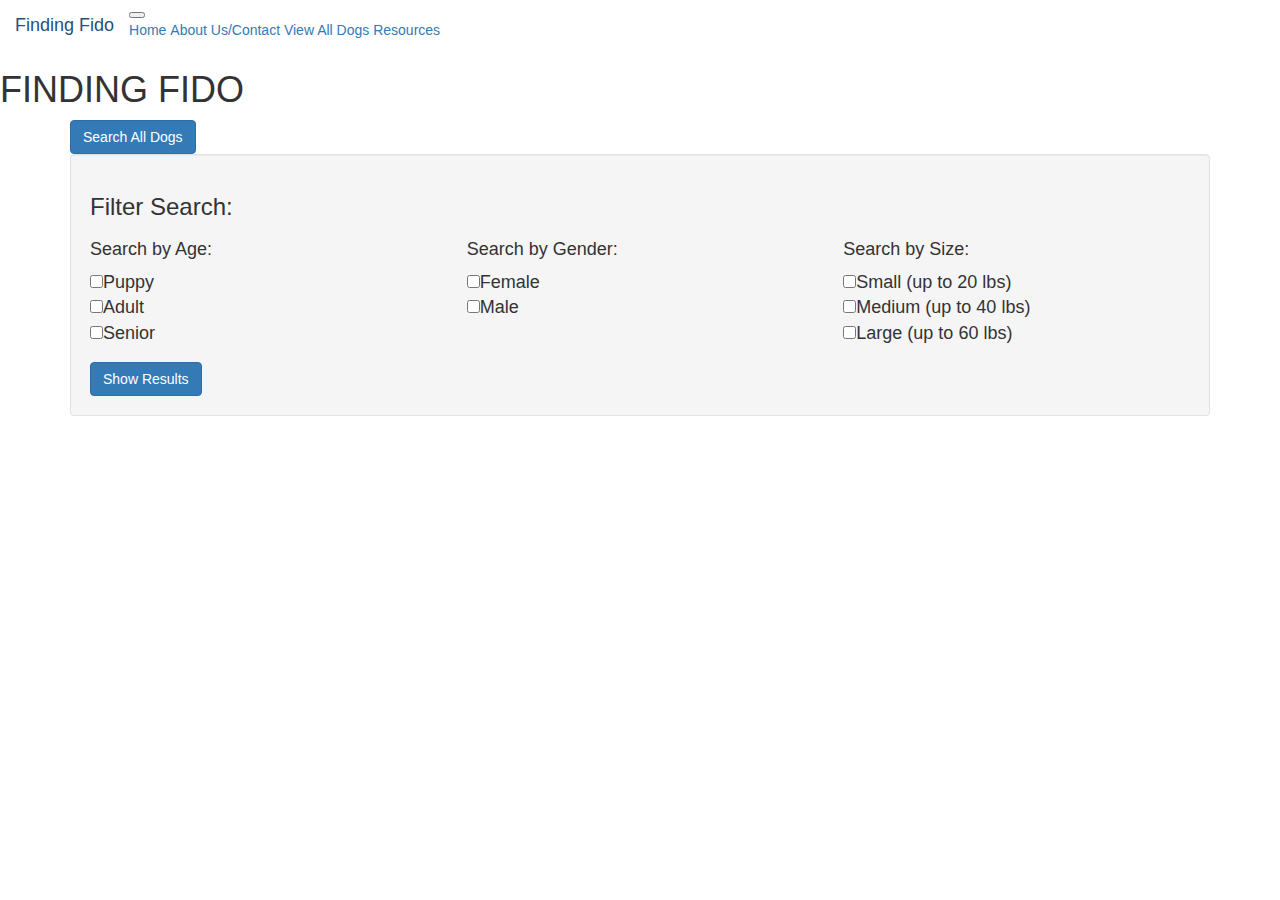
==== index.html @ 41aaddfd "To add updated files Merge branch 'master' of https://github.com/loisch22/finding-fido" ====
<!DOCTYPE html>
<html>
  <head>
    <meta charset="utf-8">
    <link href="https://maxcdn.bootstrapcdn.com/bootstrap/3.3.7/css/bootstrap.min.css" rel="stylesheet" integrity="sha384-BVYiiSIFeK1dGmJRAkycuHAHRg32OmUcww7on3RYdg4Va+PmSTsz/K68vbdEjh4u" crossorigin="anonymous">
    <link href="css/styles.css" rel="stylesheet" type="text/css">
    <script
      src="https://code.jquery.com/jquery-3.2.1.js"
      integrity="sha256-DZAnKJ/6XZ9si04Hgrsxu/8s717jcIzLy3oi35EouyE="
      crossorigin="anonymous"></script>
    <script src="js/scripts.js"></script>
    <title>Finding Fido</title>
  </head>
  <body>
    <div class="header">
      <nav class="top-bar">
        <button class="navbar-toggler navbar-toggler-right" type="button" data-toggle="collapse" data-target="#navbarNav" aria-controls="navbarNav" aria-expanded="false" aria-label="Toggle navigation">
          <span class="navbar-toggler-icon"></span>
        </button>
        <a class="navbar-brand" href="#">Finding Fido</a>
        <div class="collapse navbar-collapse" id="navbarNavAltMarkup">
          <div class="navbar-nav">
            <a class="nav-item nav-link active" href="#home">Home <span class="sr-only">(current)</span></a>
            <a class="nav-item nav-link" href="#aboutUs">About Us/Contact</a>
            <a class="nav-item nav-link" href="#viewAll">View All Dogs</a>
            <a class="nav-item nav-link disabled" href="#resources">Resources</a>
          </div>
        </nav>

        <h1>FINDING FIDO</h1>
      </div>

    </div>




    <div class="container">
      <button id="searchAll" class="btn btn-primary">Search All Dogs</button>
      <div class="well">

        <h3>Filter Search:</h3>

        <form id="dogSearchFilter">
          <div class="row">
            <div class="col-md-4">
              <h4>Search by Age:</h4>
              <div class="search form-group">
                <input type="checkbox" name="dogAge" value="puppy">Puppy <br>
                <input type="checkbox" name="dogAge" value="adult">Adult <br>
                <input type="checkbox" name="dogAge" value="senior">Senior <br>
              </div>
            </div>

            <div class="col-md-4">
              <h4>Search by Gender:</h4>
              <div class="search form-group">
                <input type="checkbox" name="dogFemale" value="female">Female <br>
                <input type="checkbox" name="dogMale" value="male">Male <br>
              </div>
            </div>

            <div class="col-md-4">
              <h4>Search by Size:</h4>
              <div class="search form-group">
                <input type="checkbox" name="dogSmall" value="small">Small (up to 20 lbs) <br>
                <input type="checkbox" name="dogMedium" value="medium">Medium (up to 40 lbs) <br>
                <input type="checkbox" name="dogLarge" value="large">Large (up to 60 lbs) <br>
              </div>
            </div>
          </div>
          <button type="submit" id="submitSearch" class="btn btn-primary">Show Results</button>
        </form>
      </div>

      <div id="show-all-results">


      </div>


    </div>
  </body>
</html>
---- css/styles.css ----
.search {
  font-size: 18px;
}

#show-image img {
  width: 300px;
  height: 300px;

nav {
  background-color: #48C9B0;
  /*position: fixed;*/
  top: 0;
  width: 100%;
  margin-bottom: 0px;
}
/*nav a {
  float: left;
  display: block;
  color: #f2f2f2;
  text-align: center;
  padding: 14px 16px;
  text-decoration: none;
}*/

.header {
  background-image: url("http://www.itsadogsworld.biz/dogtraining/wp-content/uploads/2015/09/Dogs-Running1.jpg");
  background-size: 100%;
  background-attachment: fixed;
  height: 600px;
  background-repeat: no-repeat;
  margin-top: 0px;

}

h1 {
  text-align: center;
  margin: 200px 350px 300px 350px;
  padding: 20px 30px 20px 30px;
  letter-spacing: 10px;
  font-size: 40px;
  color: #839192;
  background-color: white;
  opacity: 0.7;
}
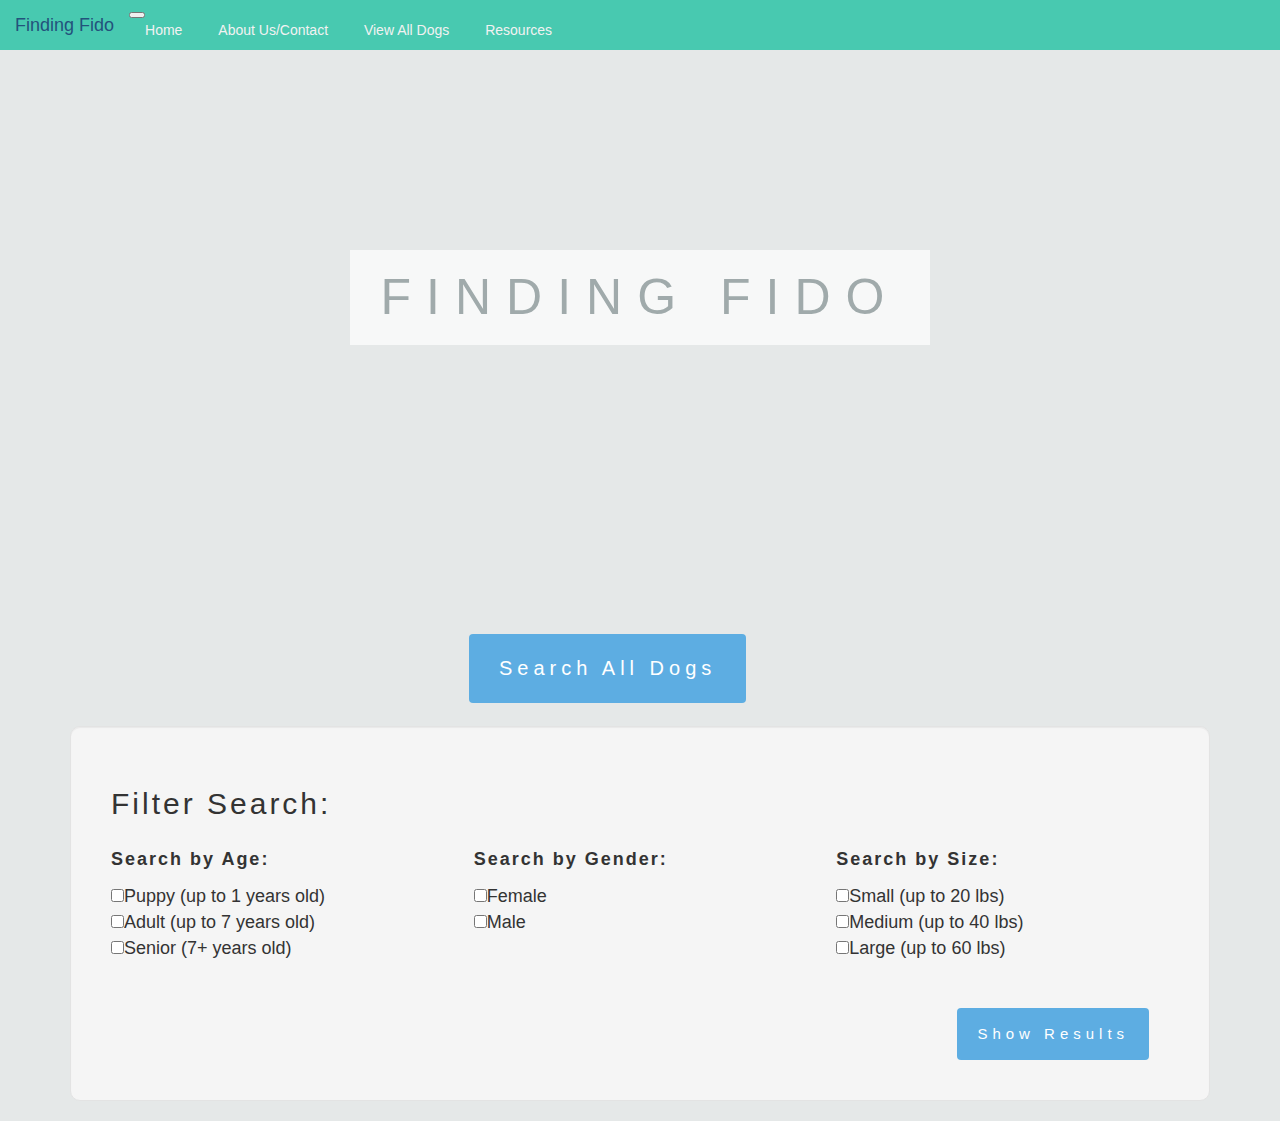
==== commit b1a65128: "Add spec to filter by age" ====
--- a/index.html
+++ b/index.html
@@ -2,7 +2,7 @@
 <html>
   <head>
     <meta charset="utf-8">
-    <link href="https://maxcdn.bootstrapcdn.com/bootstrap/3.3.7/css/bootstrap.min.css" rel="stylesheet" integrity="sha384-BVYiiSIFeK1dGmJRAkycuHAHRg32OmUcww7on3RYdg4Va+PmSTsz/K68vbdEjh4u" crossorigin="anonymous">
+    <link rel="stylesheet" href="https://maxcdn.bootstrapcdn.com/bootstrap/3.3.7/css/bootstrap.min.css" integrity="sha384-BVYiiSIFeK1dGmJRAkycuHAHRg32OmUcww7on3RYdg4Va+PmSTsz/K68vbdEjh4u" crossorigin="anonymous">
     <link href="css/styles.css" rel="stylesheet" type="text/css">
     <script
       src="https://code.jquery.com/jquery-3.2.1.js"
@@ -26,34 +26,30 @@
             <a class="nav-item nav-link disabled" href="#resources">Resources</a>
           </div>
         </nav>
-
-        <h1>FINDING FIDO</h1>
+        <h1 class="title">FINDING FIDO</h1>
       </div>
-
     </div>
-
-
-
 
     <div class="container">
       <button id="searchAll" class="btn btn-primary">Search All Dogs</button>
-      <div class="well">
+      <div class="well searchForm">
 
-        <h3>Filter Search:</h3>
+        <h3 class="filterSearch">Filter Search:</h3>
 
         <form id="dogSearchFilter">
           <div class="row">
             <div class="col-md-4">
-              <h4>Search by Age:</h4>
+
+              <h4 class="searchCategory">Search by Age:</h4>
               <div class="search form-group">
-                <input type="checkbox" name="dogAge" value="puppy">Puppy <br>
-                <input type="checkbox" name="dogAge" value="adult">Adult <br>
-                <input type="checkbox" name="dogAge" value="senior">Senior <br>
+                <input type="checkbox" name="dogAge" value="puppy">Puppy (up to 1 years old)<br>
+                <input type="checkbox" name="dogAge" value="adult">Adult (up to 7 years old)<br>
+                <input type="checkbox" name="dogAge" value="senior">Senior (7+ years old)<br>
               </div>
             </div>
 
             <div class="col-md-4">
-              <h4>Search by Gender:</h4>
+              <h4 class="searchCategory">Search by Gender:</h4>
               <div class="search form-group">
                 <input type="checkbox" name="dogFemale" value="female">Female <br>
                 <input type="checkbox" name="dogMale" value="male">Male <br>
@@ -61,7 +57,7 @@
             </div>
 
             <div class="col-md-4">
-              <h4>Search by Size:</h4>
+              <h4 class="searchCategory">Search by Size:</h4>
               <div class="search form-group">
                 <input type="checkbox" name="dogSmall" value="small">Small (up to 20 lbs) <br>
                 <input type="checkbox" name="dogMedium" value="medium">Medium (up to 40 lbs) <br>
@@ -73,9 +69,14 @@
         </form>
       </div>
 
-      <div id="show-all-results">
+      <div id="results">
+        <div id="show-all-results">
 
+        </div>
 
+        <div id="show-all-filtered">
+
+        </div>
       </div>
 
 
--- a/css/styles.css
+++ b/css/styles.css
@@ -2,9 +2,15 @@
   font-size: 18px;
 }
 
-#show-image img {
+body {
+  background-color: #E5E8E8;
+
+}
+
+#results img {
   width: 300px;
   height: 300px;
+}
 
 nav {
   background-color: #48C9B0;
@@ -13,32 +19,69 @@
   width: 100%;
   margin-bottom: 0px;
 }
-/*nav a {
-  float: left;
-  display: block;
+nav a {
   color: #f2f2f2;
   text-align: center;
   padding: 14px 16px;
   text-decoration: none;
-}*/
+}
+#searchAll {
+  font-family: sans-serif;
+  font-size: 20px;
+  letter-spacing: 5px;
+  margin: 3% 35% 2% 35%;
+  padding: 20px 30px 20px 30px;
+  background-color: #5DADE2;
+  border: none;
+}
+#searchAll:hover, #searchAll:active, #submitSearch:hover, #submitSearch:active {
+  border: solid 3px #5DADE2;
+}
+#submitSearch {
+  font-family: sans-serif;
+  font-size: 15px;
+  letter-spacing: 5px;
+  margin-left: 80%;
+  margin-top: 3%;
+  padding: 15px 20px 15px 20px;
+  background-color: #5DADE2;
+  border: none;
+}
 
 .header {
-  background-image: url("http://www.itsadogsworld.biz/dogtraining/wp-content/uploads/2015/09/Dogs-Running1.jpg");
+  background-image: url("../img/dogs-running.jpg");
   background-size: 100%;
   background-attachment: fixed;
   height: 600px;
   background-repeat: no-repeat;
   margin-top: 0px;
-
 }
 
-h1 {
+h1.title {
   text-align: center;
   margin: 200px 350px 300px 350px;
   padding: 20px 30px 20px 30px;
-  letter-spacing: 10px;
-  font-size: 40px;
+  letter-spacing: 15px;
+  font-size: 50px;
   color: #839192;
   background-color: white;
   opacity: 0.7;
 }
+h3.filterSearch {
+  font-family: sans-serif;
+  font-size: 30px;
+  letter-spacing: 3px;
+}
+h4.searchCategory {
+  margin-top: 20px;
+  margin-bottom: 15px;
+  font-family: sans-serif;
+  font-weight: bold;
+  letter-spacing: 2px;
+}
+
+
+.well {
+  border-radius: 10px;
+  padding: 40px;
+}
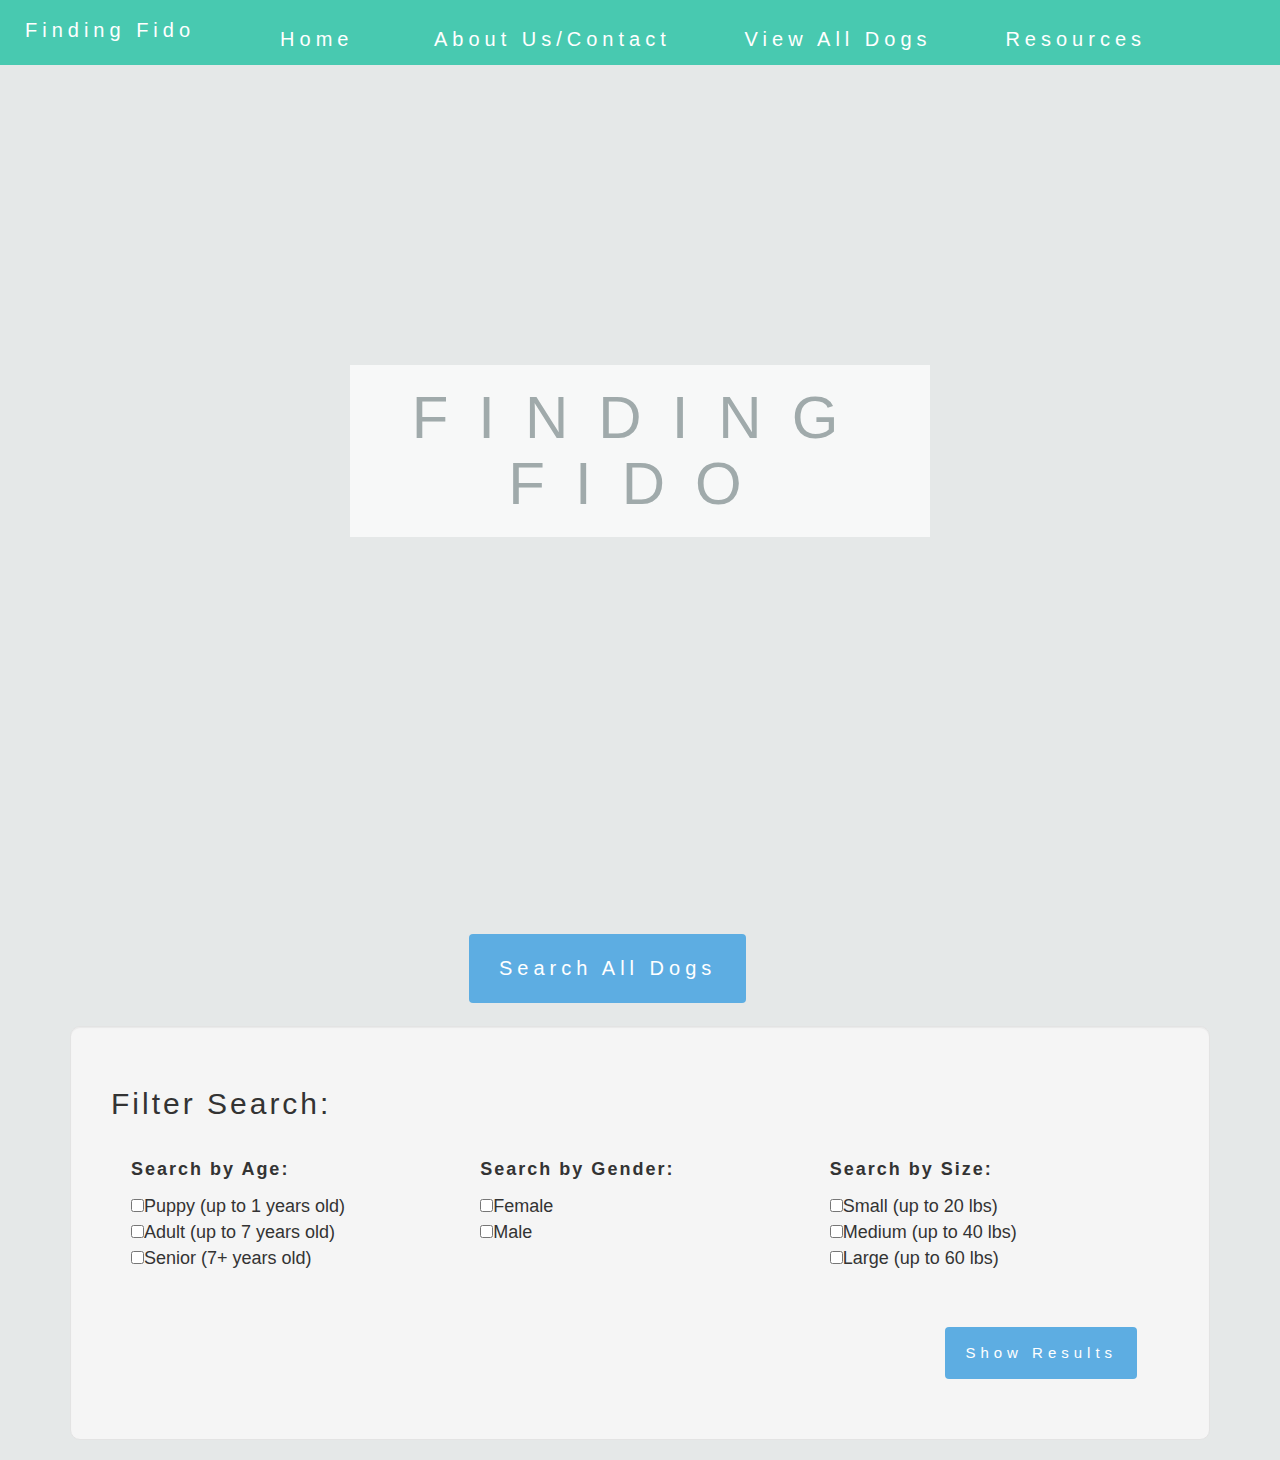
==== commit d7464c85: "commit end of day work" ====
--- a/index.html
+++ b/index.html
@@ -74,9 +74,13 @@
 
         </div>
 
-        <div id="show-all-filtered">
+      </div>
 
-        </div>
+      <div id="dogBio">
+
+        <!-- <p>More information to <button class="btn btn-default" id="adoptButton">ADOPT</button></p>
+        <br>
+        <p>Continue <button class="btn btn-default" id="searching">SEARCH</button></p> -->
       </div>
 
 
--- a/css/styles.css
+++ b/css/styles.css
@@ -4,65 +4,53 @@
 
 body {
   background-color: #E5E8E8;
-
 }
 
 #results img {
   width: 300px;
   height: 300px;
 }
+#results {
+  font-size: 20px;
+  text-align: center;
+  font-family: sans-serif;
+}
 
 nav {
   background-color: #48C9B0;
-  /*position: fixed;*/
   top: 0;
   width: 100%;
   margin-bottom: 0px;
+  padding: 5px 5px 10px 5px;
 }
-nav a {
-  color: #f2f2f2;
+nav a:link, nav a:visited {
+  color: #FFFFFF;
   text-align: center;
-  padding: 14px 16px;
+  margin-left: 70px;
+  text-decoration: none;
+  font-size: 20px;
+  letter-spacing: 5px;
+  font-family: sans-serif;
+}
+nav a:hover{
+  color: #D5F5E3;
+  font-size: 23px;
   text-decoration: none;
 }
-#searchAll {
-  font-family: sans-serif;
-  font-size: 20px;
-  letter-spacing: 5px;
-  margin: 3% 35% 2% 35%;
-  padding: 20px 30px 20px 30px;
-  background-color: #5DADE2;
+nav a.navbar-brand {
+  margin-left: 5px;
+}
+.navbar-toggler {
+  background-color: #48C9B0;
   border: none;
-}
-#searchAll:hover, #searchAll:active, #submitSearch:hover, #submitSearch:active {
-  border: solid 3px #5DADE2;
-}
-#submitSearch {
-  font-family: sans-serif;
-  font-size: 15px;
-  letter-spacing: 5px;
-  margin-left: 80%;
-  margin-top: 3%;
-  padding: 15px 20px 15px 20px;
-  background-color: #5DADE2;
-  border: none;
-}
-
-.header {
-  background-image: url("../img/dogs-running.jpg");
-  background-size: 100%;
-  background-attachment: fixed;
-  height: 600px;
-  background-repeat: no-repeat;
-  margin-top: 0px;
 }
 
 h1.title {
   text-align: center;
-  margin: 200px 350px 300px 350px;
+  margin: 300px 350px 0px 350px;
   padding: 20px 30px 20px 30px;
-  letter-spacing: 15px;
-  font-size: 50px;
+  letter-spacing: 30px;
+  font-size: 60px;
   color: #839192;
   background-color: white;
   opacity: 0.7;
@@ -80,6 +68,48 @@
   letter-spacing: 2px;
 }
 
+.header {
+  background-image: url("../img/dogs-running.jpg");
+  background-size: 100%;
+  background-attachment: fixed;
+  height: 900px;
+  width: 100vw;
+  background-repeat: no-repeat;
+  margin: 0px;
+}
+
+#searchAll {
+  font-family: sans-serif;
+  font-size: 20px;
+  letter-spacing: 5px;
+  margin: 3% 35% 2% 35%;
+  padding: 20px 30px 20px 30px;
+  background-color: #5DADE2;
+  border: none;
+}
+#searchAll:hover, #searchAll:active, #submitSearch:hover, #submitSearch:active {
+  border: solid 3px #5DADE2;
+}
+
+#searchSection {
+  margin-bottom: 50px;
+  margin-top: 0px;
+  padding: 0;
+}
+#dogSearchFilter {
+  font-size: 18px;
+  margin: 20px;
+}
+#submitSearch {
+  font-family: sans-serif;
+  font-size: 15px;
+  letter-spacing: 5px;
+  margin-left: 80%;
+  margin-top: 4%;
+  padding: 15px 20px 15px 20px;
+  background-color: #5DADE2;
+  border: none;
+}
 
 .well {
   border-radius: 10px;
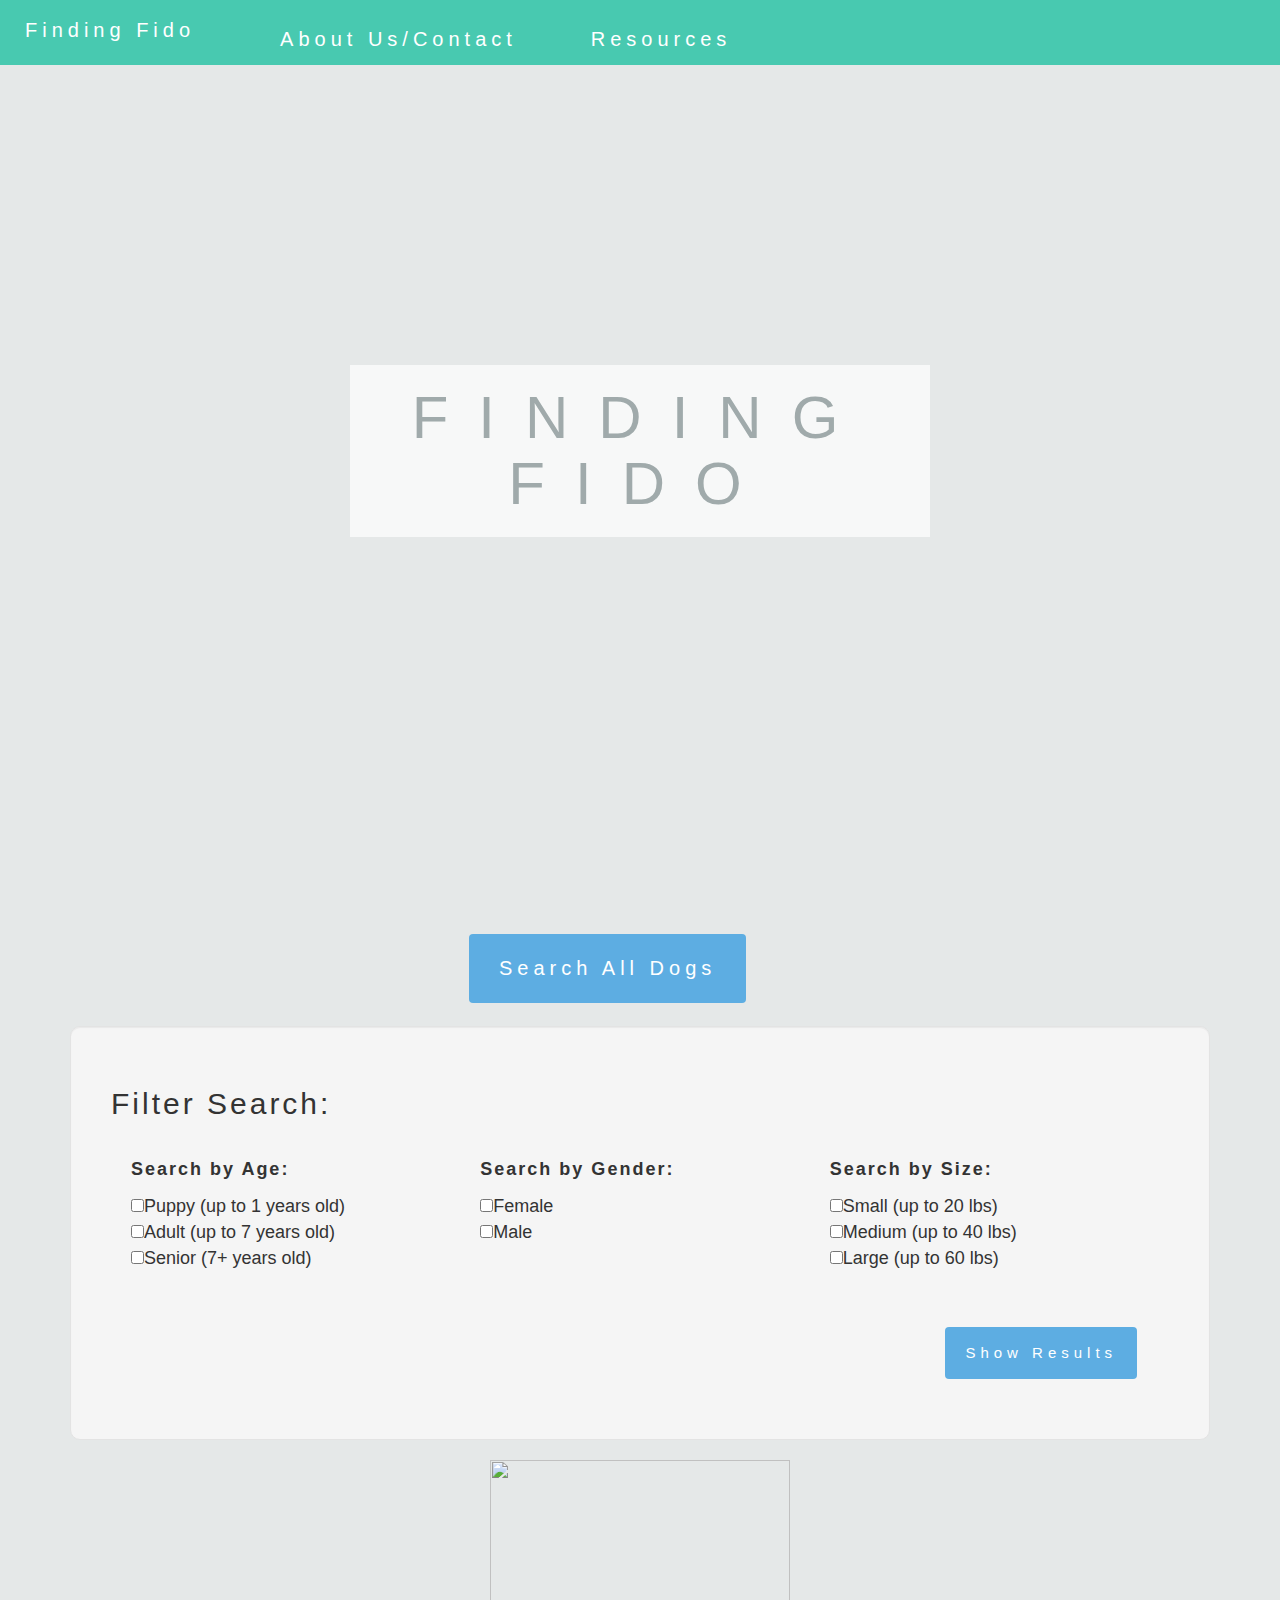
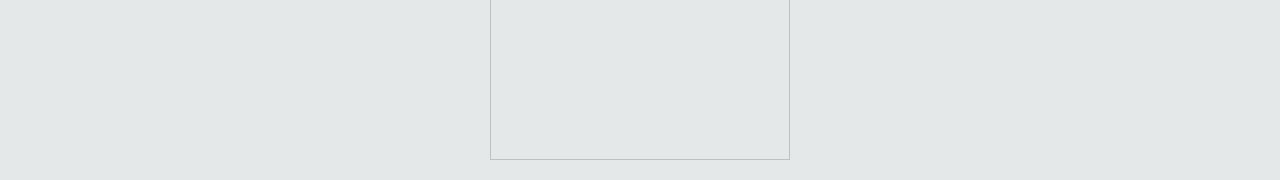
==== commit c74abb14: "This commit will fix merge conflicts" ====
--- a/index.html
+++ b/index.html
@@ -17,18 +17,18 @@
         <button class="navbar-toggler navbar-toggler-right" type="button" data-toggle="collapse" data-target="#navbarNav" aria-controls="navbarNav" aria-expanded="false" aria-label="Toggle navigation">
           <span class="navbar-toggler-icon"></span>
         </button>
-        <a class="navbar-brand" href="#">Finding Fido</a>
+        <a class="navbar-brand" href="index.html">Finding Fido</a>
         <div class="collapse navbar-collapse" id="navbarNavAltMarkup">
           <div class="navbar-nav">
-            <a class="nav-item nav-link active" href="#home">Home <span class="sr-only">(current)</span></a>
-            <a class="nav-item nav-link" href="#aboutUs">About Us/Contact</a>
-            <a class="nav-item nav-link" href="#viewAll">View All Dogs</a>
-            <a class="nav-item nav-link disabled" href="#resources">Resources</a>
+            <a class="nav-item nav-link" href="about-us.html">About Us/Contact</a>
+             <!-- <a class="nav-item nav-link" href="view-all.html">View All Dogs</a> -->
+            <a class="nav-item nav-link disabled" href="resources.html">Resources</a>
           </div>
         </nav>
-        <h1 class="title">FINDING FIDO</h1>
-      </div>
-    </div>
+
+    <h1 class="title">FINDING FIDO</h1>
+  </div>
+</div>
 
     <div class="container">
       <button id="searchAll" class="btn btn-primary">Search All Dogs</button>
@@ -51,8 +51,8 @@
             <div class="col-md-4">
               <h4 class="searchCategory">Search by Gender:</h4>
               <div class="search form-group">
-                <input type="checkbox" name="dogFemale" value="female">Female <br>
-                <input type="checkbox" name="dogMale" value="male">Male <br>
+                <input type="checkbox" name="dogGender" value="female">Female <br>
+                <input type="checkbox" name="dogGender" value="male">Male <br>
               </div>
             </div>
 
@@ -73,17 +73,12 @@
         <div id="show-all-results">
 
         </div>
+        <div id="show-each-dog-bio-on-pic-click">
+          <img src="#" id="dogBioPic" />
+          <h1></h1>
 
+        </div>
       </div>
-
-      <div id="dogBio">
-
-        <!-- <p>More information to <button class="btn btn-default" id="adoptButton">ADOPT</button></p>
-        <br>
-        <p>Continue <button class="btn btn-default" id="searching">SEARCH</button></p> -->
-      </div>
-
-
     </div>
   </body>
 </html>
--- a/css/styles.css
+++ b/css/styles.css
@@ -77,6 +77,16 @@
   background-repeat: no-repeat;
   margin: 0px;
 }
+.resources {
+  background-image: url("../img/dog-pack.jpg");
+  background-size: 100%;
+  background-position: top;
+  background-attachment: fixed;
+  height: 900px;
+  width: 100vw;
+  background-repeat: no-repeat;
+  margin: 0px;
+}
 
 #searchAll {
   font-family: sans-serif;
@@ -115,3 +125,6 @@
   border-radius: 10px;
   padding: 40px;
 }
+.dogImg {
+  width: 500px;
+}
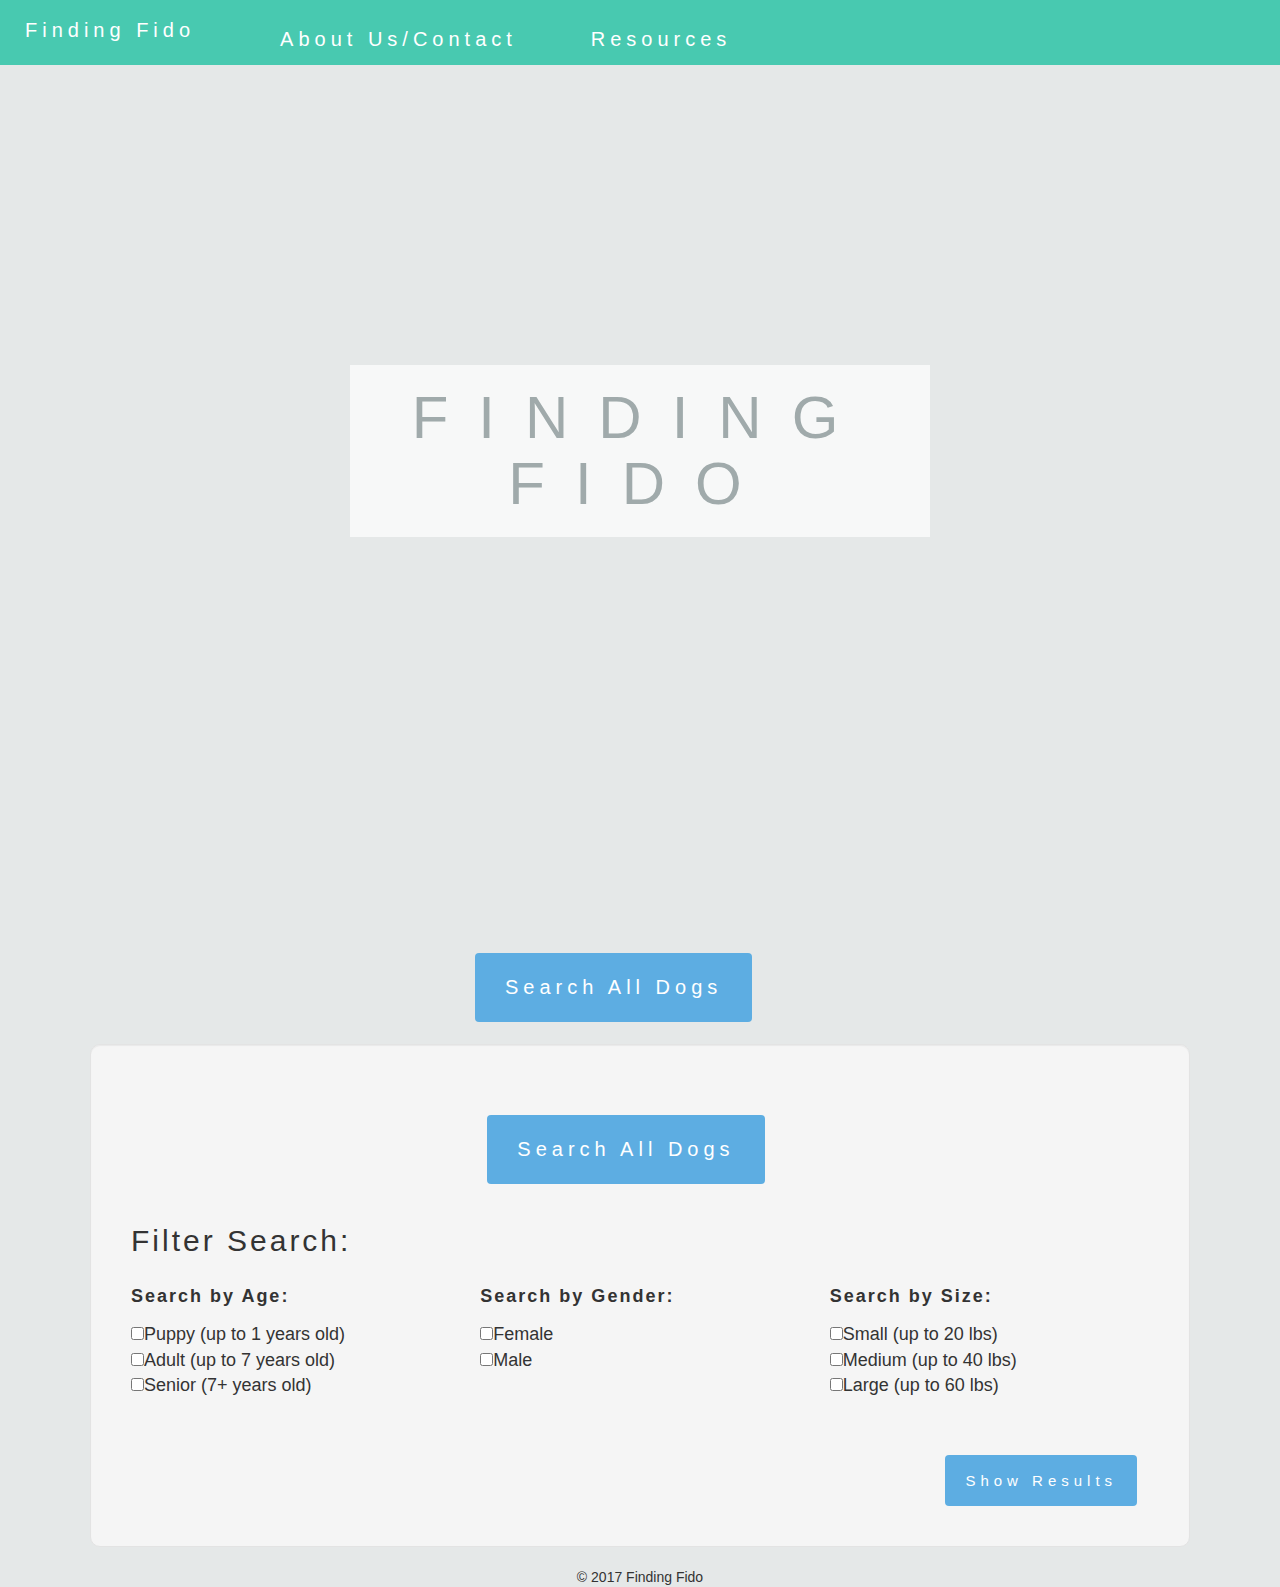
==== commit da85db4b: "add updated index changes" ====
--- a/index.html
+++ b/index.html
@@ -21,22 +21,22 @@
         <div class="collapse navbar-collapse" id="navbarNavAltMarkup">
           <div class="navbar-nav">
             <a class="nav-item nav-link" href="about-us.html">About Us/Contact</a>
-             <!-- <a class="nav-item nav-link" href="view-all.html">View All Dogs</a> -->
             <a class="nav-item nav-link disabled" href="resources.html">Resources</a>
           </div>
         </nav>
-
-    <h1 class="title">FINDING FIDO</h1>
-  </div>
-</div>
+        <h1 class="title">FINDING FIDO</h1>
+      </div>
+    </div>
 
     <div class="container">
-      <button id="searchAll" class="btn btn-primary">Search All Dogs</button>
-      <div class="well searchForm">
+      <form id="dogSearchFilter">
+        <button id="searchAll" class="btn btn-primary">Search All Dogs</button>
+        <div class="well searchForm">
+        <button id="searchAll" class="btn btn-primary">Search All Dogs</button>
+          <div class="searchForm">
 
-        <h3 class="filterSearch">Filter Search:</h3>
+          <h3 class="filterSearch">Filter Search:</h3>
 
-        <form id="dogSearchFilter">
           <div class="row">
             <div class="col-md-4">
 
@@ -66,19 +66,23 @@
             </div>
           </div>
           <button type="submit" id="submitSearch" class="btn btn-primary">Show Results</button>
-        </form>
-      </div>
-
-      <div id="results">
-        <div id="show-all-results">
 
         </div>
-        <div id="show-each-dog-bio-on-pic-click">
-          <img src="#" id="dogBioPic" />
-          <h1></h1>
 
+        <div id="results">
+          <div id="show-all-results">
+
+          </div>
+          <div id="show-each-dog-bio-on-pic-click">
+
+          </div>
         </div>
+
+      </form>
+
       </div>
+      <center>&copy 2017 Finding Fido</center>
+
     </div>
   </body>
 </html>
